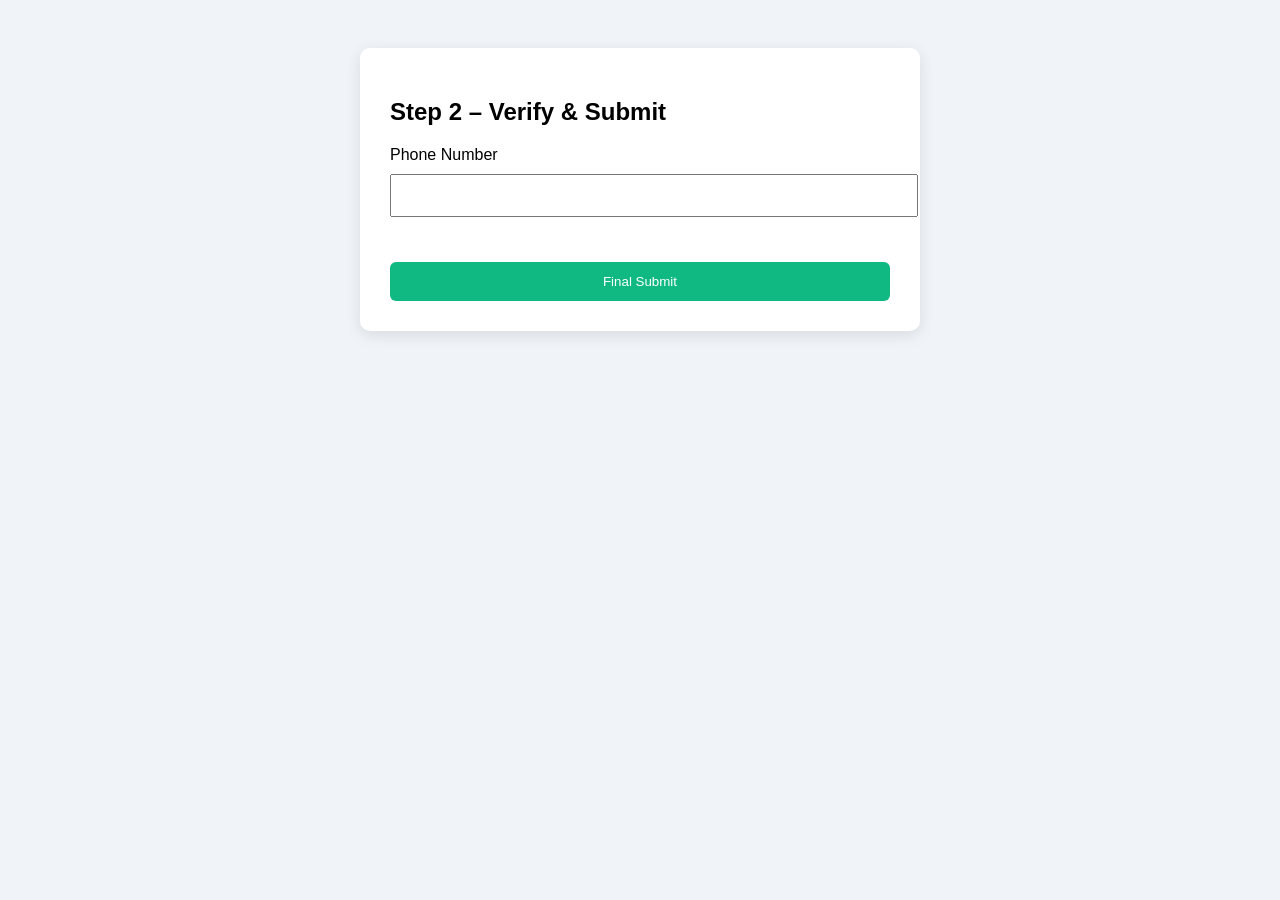
==== page2.html @ bbc154ca "Multipage form" ====
<!DOCTYPE html>
<html lang="en">
<head>
  <meta charset="UTF-8">
  <title>Step 2 - Verification</title>

  <script src="https://www.google.com/recaptcha/api.js" async defer></script>

  <style>
    body { font-family: Arial; background:#f0f4f8; padding:40px; }
    .box {
      max-width:500px;
      margin:auto;
      background:#fff;
      padding:30px;
      border-radius:10px;
      box-shadow:0 4px 15px rgba(0,0,0,.1);
    }
    label { display:block; margin:15px 0 5px; }
    input, button {
      width:100%;
      padding:12px;
      margin-top:5px;
    }
    button {
      margin-top:25px;
      background:#10b981;
      color:#fff;
      border:none;
      border-radius:6px;
      cursor:pointer;
    }
    .recaptcha-wrapper {
      margin:20px 0;
      text-align:center;
    }
  </style>
</head>
<body>

<div class="box">
  <h2>Step 2 – Verify & Submit</h2>

  <form onsubmit="return validateCaptcha()">
    <label>Phone Number</label>
    <input type="tel" required pattern="[0-9]{10}">

    <div class="recaptcha-wrapper">
      <div class="g-recaptcha"
           data-sitekey="6LeNFmcsAAAAAALop3WQjzp8O8epwvhfxfiypr7R">
      </div>
    </div>

    <button type="submit">Final Submit</button>
  </form>
</div>

<script>
  function validateCaptcha() {
    const response = grecaptcha.getResponse();
    if (!response) {
      alert("Please complete the CAPTCHA");
      return false;
    }
    alert("Form submitted successfully (demo)");
    return false; // remove this when backend is added
  }
</script>

</body>
</html>
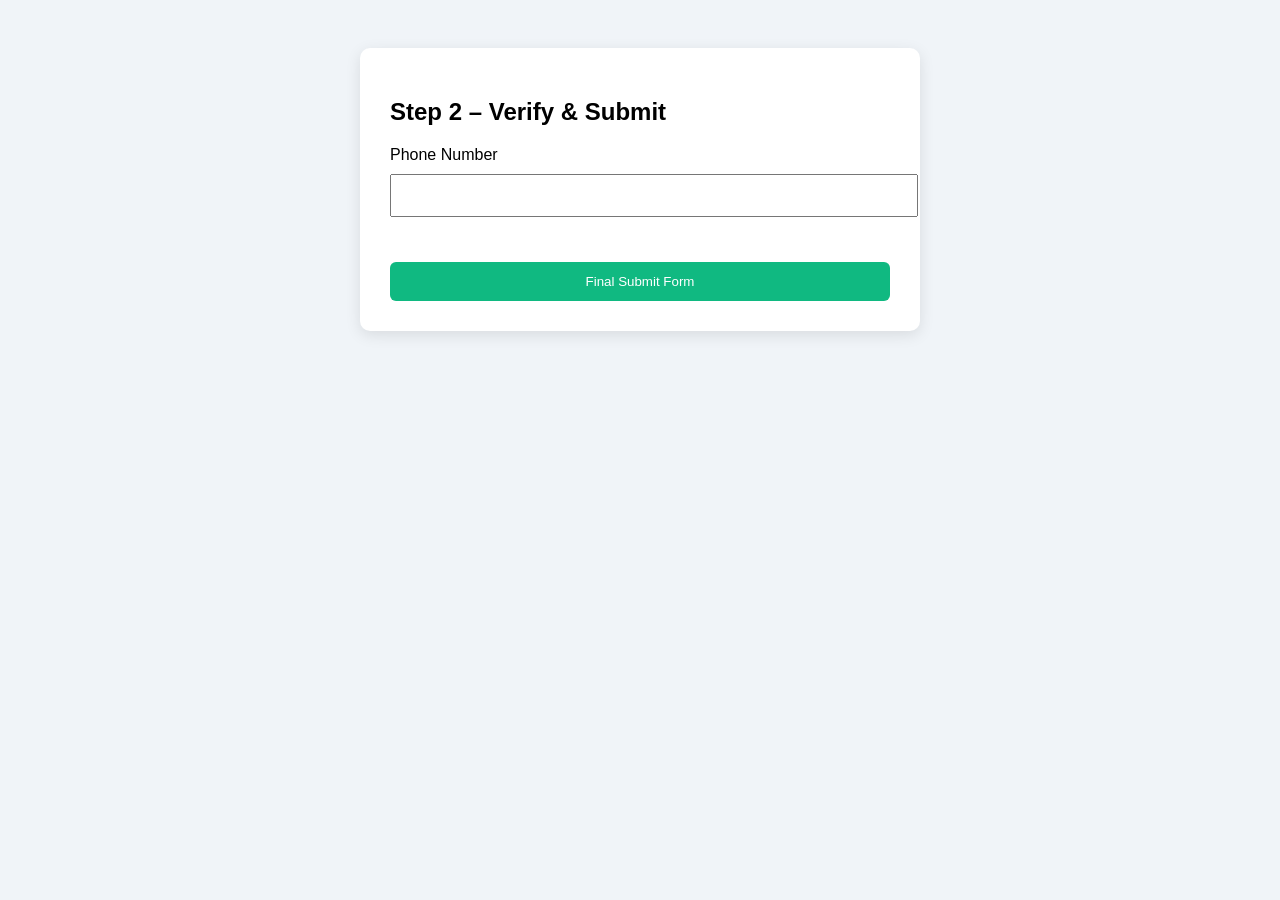
==== commit ea20cc0a: "Random" ====
--- a/page2.html
+++ b/page2.html
@@ -41,31 +41,38 @@
 <div class="box">
   <h2>Step 2 – Verify & Submit</h2>
 
-  <form onsubmit="return validateCaptcha()">
-    <label>Phone Number</label>
-    <input type="tel" required pattern="[0-9]{10}">
+  <form onsubmit="return handleSubmit()">
+  <label>Phone Number</label>
+  <input type="tel" id="phone" required pattern="[0-9]{10}">
 
-    <div class="recaptcha-wrapper">
-      <div class="g-recaptcha"
-           data-sitekey="6LeNFmcsAAAAAALop3WQjzp8O8epwvhfxfiypr7R">
-      </div>
+  <div class="recaptcha-wrapper">
+    <div class="g-recaptcha"
+         data-sitekey="6LeNFmcsAAAAAALop3WQjzp8O8epwvhfxfiypr7R">
     </div>
+  </div>
 
-    <button type="submit">Final Submit</button>
-  </form>
-</div>
+  <button type="submit">Final Submit Form</button>
+</form>
 
 <script>
-  function validateCaptcha() {
-    const response = grecaptcha.getResponse();
-    if (!response) {
+  function handleSubmit() {
+    const phone = document.getElementById("phone").value;
+    const captchaResponse = grecaptcha.getResponse();
+
+    // Phone validation (HTML pattern already checks, this is extra safety)
+    if (!/^\d{10}$/.test(phone)) {
+      alert("Please enter a valid 10-digit phone number");
+      return false;
+    }
+
+    // CAPTCHA validation
+    if (!captchaResponse) {
       alert("Please complete the CAPTCHA");
       return false;
     }
-    alert("Form submitted successfully (demo)");
-    return false; // remove this when backend is added
+
+    // ✅ All good → redirect
+    window.location.href = "https://www.wikipedia.org";
+    return false; // prevent normal form submit
   }
 </script>
-
-</body>
-</html>
